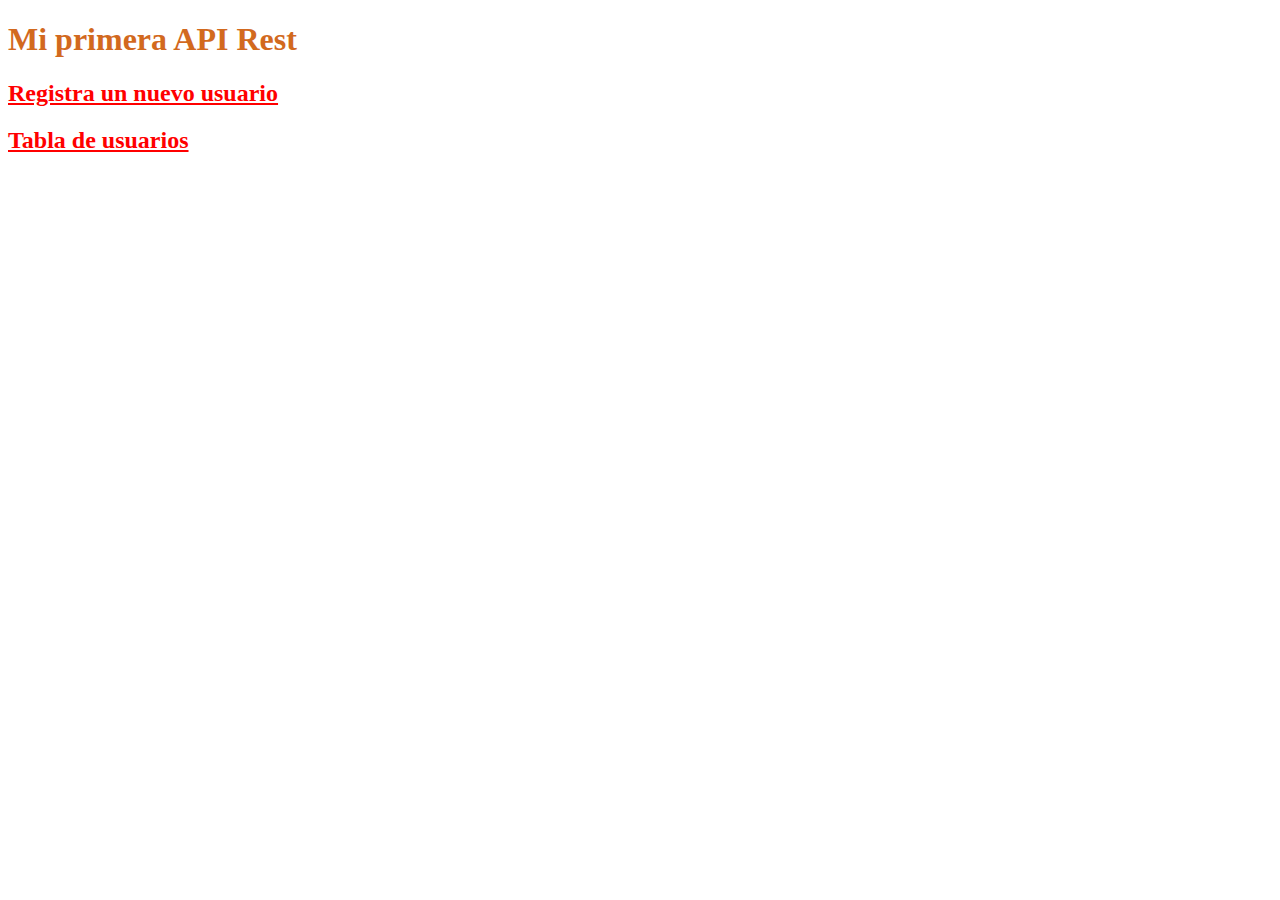
==== public/index.html @ 9ecd6ef6 "First commit" ====
<!DOCTYPE html>
<html lang="en">
<head>
    <meta charset="UTF-8">
    <meta name="viewport" content="width=device-width, initial-scale=1.0">
    <link rel="stylesheet" href="styles/style.css">
    <title>Mi primera API REst</title>
</head>
<body>
    <h1>Mi primera API Rest</h1>
    <h2><a href="newUser.html">Registra un nuevo usuario</a></h2>
    <h2><a href="usersManagement.html">Tabla de usuarios</a></h2>
</body>
</html>
---- public/styles/style.css ----
h1{
    font-family: Cambria, Cochin, Georgia, Times, 'Times New Roman', serif;
    color:chocolate;
}

a{
    font-family: Cambria, Cochin, Georgia, Times, 'Times New Roman', serif;
    color:red;
}
img{
    width: 1.5em;
}
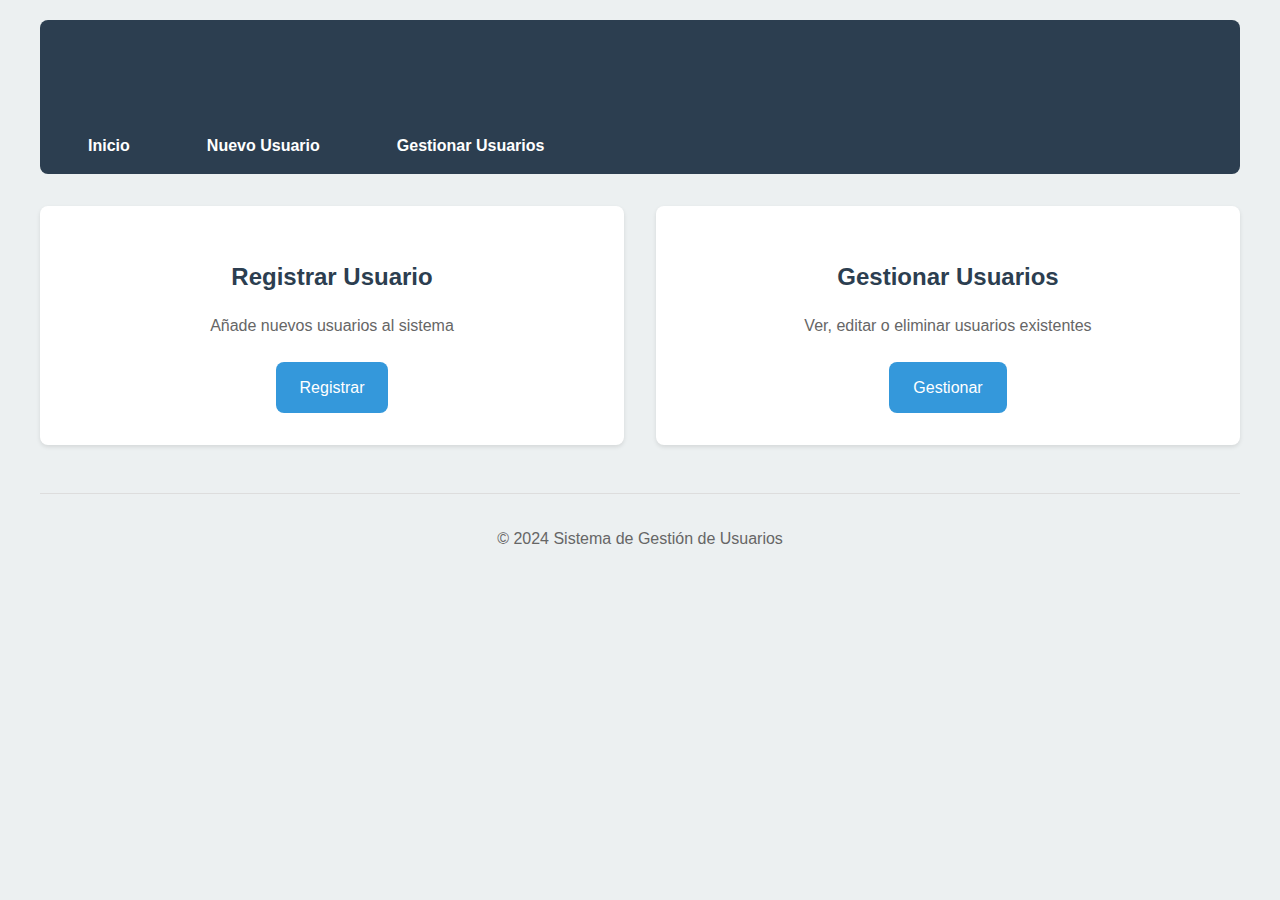
==== commit 98bac52b: "Funcion de actualizar datos funcional, al registrat nuevos usuario redirige a inicio, gestión de err" ====
--- a/public/index.html
+++ b/public/index.html
@@ -4,11 +4,38 @@
     <meta charset="UTF-8">
     <meta name="viewport" content="width=device-width, initial-scale=1.0">
     <link rel="stylesheet" href="styles/style.css">
-    <title>Mi primera API REst</title>
+    <title>Gestión de Usuarios</title>
 </head>
 <body>
-    <h1>Mi primera API Rest</h1>
-    <h2><a href="newUser.html">Registra un nuevo usuario</a></h2>
-    <h2><a href="usersManagement.html">Tabla de usuarios</a></h2>
+    <div class="container">
+        <header>
+            <h1>Sistema de Gestión de Usuarios</h1>
+            <nav>
+                <a href="index.html">Inicio</a> |
+                <a href="newUser.html">Nuevo Usuario</a> |
+                <a href="usersManagement.html">Gestionar Usuarios</a>
+            </nav>
+        </header>
+
+        <main>
+            <div class="card-container">
+                <div class="card">
+                    <h2>Registrar Usuario</h2>
+                    <p>Añade nuevos usuarios al sistema</p>
+                    <a href="newUser.html" class="button">Registrar</a>
+                </div>
+
+                <div class="card">
+                    <h2>Gestionar Usuarios</h2>
+                    <p>Ver, editar o eliminar usuarios existentes</p>
+                    <a href="usersManagement.html" class="button">Gestionar</a>
+                </div>
+            </div>
+        </main>
+
+        <footer>
+            <p>&copy; 2024 Sistema de Gestión de Usuarios</p>
+        </footer>
+    </div>
 </body>
 </html>--- a/public/styles/style.css
+++ b/public/styles/style.css
@@ -1,12 +1,246 @@
-h1{
-    font-family: Cambria, Cochin, Georgia, Times, 'Times New Roman', serif;
-    color:chocolate;
-}
-
-a{
-    font-family: Cambria, Cochin, Georgia, Times, 'Times New Roman', serif;
-    color:red;
-}
-img{
-    width: 1.5em;
+:root {
+  --primary-color: #2c3e50;
+  --secondary-color: #3498db;
+  --accent-color: #e74c3c;
+  --background-color: #ecf0f1;
+  --text-color: #2c3e50;
+  --success-color: #2ecc71;
+  --error-color: #e74c3c;
+  --border-radius: 8px;
+  --box-shadow: 0 2px 4px rgba(0,0,0,0.1);
+}
+
+body {
+  font-family: 'Segoe UI', Tahoma, Geneva, Verdana, sans-serif;
+  line-height: 1.6;
+  margin: 0;
+  padding: 20px;
+  background-color: var(--background-color);
+  color: var(--text-color);
+}
+
+header {
+  background-color: var(--primary-color);
+  padding: 1rem;
+  margin-bottom: 2rem;
+  border-radius: var(--border-radius);
+}
+
+header a {
+  color: white;
+  text-decoration: none;
+  font-weight: 600;
+  transition: color 0.3s ease;
+}
+
+header a:hover {
+  color: var(--secondary-color);
+}
+
+h1, h2 {
+  color: var(--primary-color);
+  margin-bottom: 1.5rem;
+}
+
+a {
+  color: var(--secondary-color);
+  text-decoration: none;
+  transition: color 0.3s ease;
+}
+
+a:hover {
+  color: var(--accent-color);
+}
+
+table {
+  width: 100%;
+  border-collapse: collapse;
+  margin: 1rem 0;
+  background-color: white;
+  border-radius: var(--border-radius);
+  box-shadow: var(--box-shadow);
+}
+
+thead {
+  background-color: var(--primary-color);
+  color: white;
+}
+
+th, td {
+  padding: 1rem;
+  text-align: left;
+  border-bottom: 1px solid #ddd;
+}
+
+tr:hover {
+  background-color: #f5f6fa;
+}
+
+.form-container {
+  max-width: 600px;
+  margin: 2rem auto;
+  padding: 2rem;
+  background-color: white;
+  border-radius: var(--border-radius);
+  box-shadow: var(--box-shadow);
+}
+
+.form-group {
+  margin-bottom: 1.5rem;
+}
+
+label {
+  display: block;
+  margin-bottom: 0.5rem;
+  font-weight: 600;
+}
+
+input {
+  width: 100%;
+  padding: 0.8rem;
+  border: 1px solid #ddd;
+  border-radius: var(--border-radius);
+  transition: border-color 0.3s ease;
+}
+
+input:focus {
+  outline: none;
+  border-color: var(--secondary-color);
+}
+
+button, input[type="submit"] {
+  background-color: var(--secondary-color);
+  color: white;
+  padding: 0.8rem 1.5rem;
+  border: none;
+  border-radius: var(--border-radius);
+  cursor: pointer;
+  transition: background-color 0.3s ease;
+}
+
+button:hover, input[type="submit"]:hover {
+  background-color: #2980b9;
+}
+
+img.update-button, img.delete-button {
+  width: 1.5rem;
+  cursor: pointer;
+  transition: transform 0.3s ease;
+}
+
+img.update-button:hover, img.delete-button:hover {
+  transform: scale(1.2);
+}
+
+.error-message {
+  color: var(--error-color);
+  background-color: #fde8e8;
+  padding: 0.8rem;
+  border-radius: var(--border-radius);
+  margin-top: 0.5rem;
+}
+
+.success-message {
+  color: var(--success-color);
+  background-color: #e8f8f0;
+  padding: 0.8rem;
+  border-radius: var(--border-radius);
+  margin-top: 0.5rem;
+}
+
+@media (max-width: 768px) {
+  .form-container {
+    padding: 1rem;
+    margin: 1rem;
+  }
+  
+  table {
+    font-size: 0.9rem;
+  }
+  
+  th, td {
+    padding: 0.5rem;
+  }
+}
+
+.container {
+  max-width: 1200px;
+  margin: 0 auto;
+  padding: 0 20px;
+}
+
+nav {
+  margin-top: 1rem;
+}
+
+nav a {
+  margin: 0 1rem;
+  padding: 0.5rem 1rem;
+  border-radius: var(--border-radius);
+  transition: background-color 0.3s ease;
+}
+
+nav a:hover {
+  background-color: rgba(255, 255, 255, 0.1);
+}
+
+.card-container {
+  display: grid;
+  grid-template-columns: repeat(auto-fit, minmax(300px, 1fr));
+  gap: 2rem;
+  margin: 2rem 0;
+}
+
+.card {
+  background-color: white;
+  padding: 2rem;
+  border-radius: var(--border-radius);
+  box-shadow: var(--box-shadow);
+  text-align: center;
+  transition: transform 0.3s ease;
+}
+
+.card:hover {
+  transform: translateY(-5px);
+}
+
+.card h2 {
+  color: var(--primary-color);
+  margin-bottom: 1rem;
+}
+
+.card p {
+  color: #666;
+  margin-bottom: 1.5rem;
+}
+
+.button {
+  display: inline-block;
+  background-color: var(--secondary-color);
+  color: white;
+  padding: 0.8rem 1.5rem;
+  border-radius: var(--border-radius);
+  transition: background-color 0.3s ease;
+}
+
+.button:hover {
+  background-color: #2980b9;
+  color: white;
+}
+
+footer {
+  text-align: center;
+  margin-top: 3rem;
+  padding: 1rem;
+  color: #666;
+  border-top: 1px solid #ddd;
+}
+
+@keyframes fadeIn {
+  from { opacity: 0; }
+  to { opacity: 1; }
+}
+
+.card {
+  animation: fadeIn 0.5s ease-in;
 }